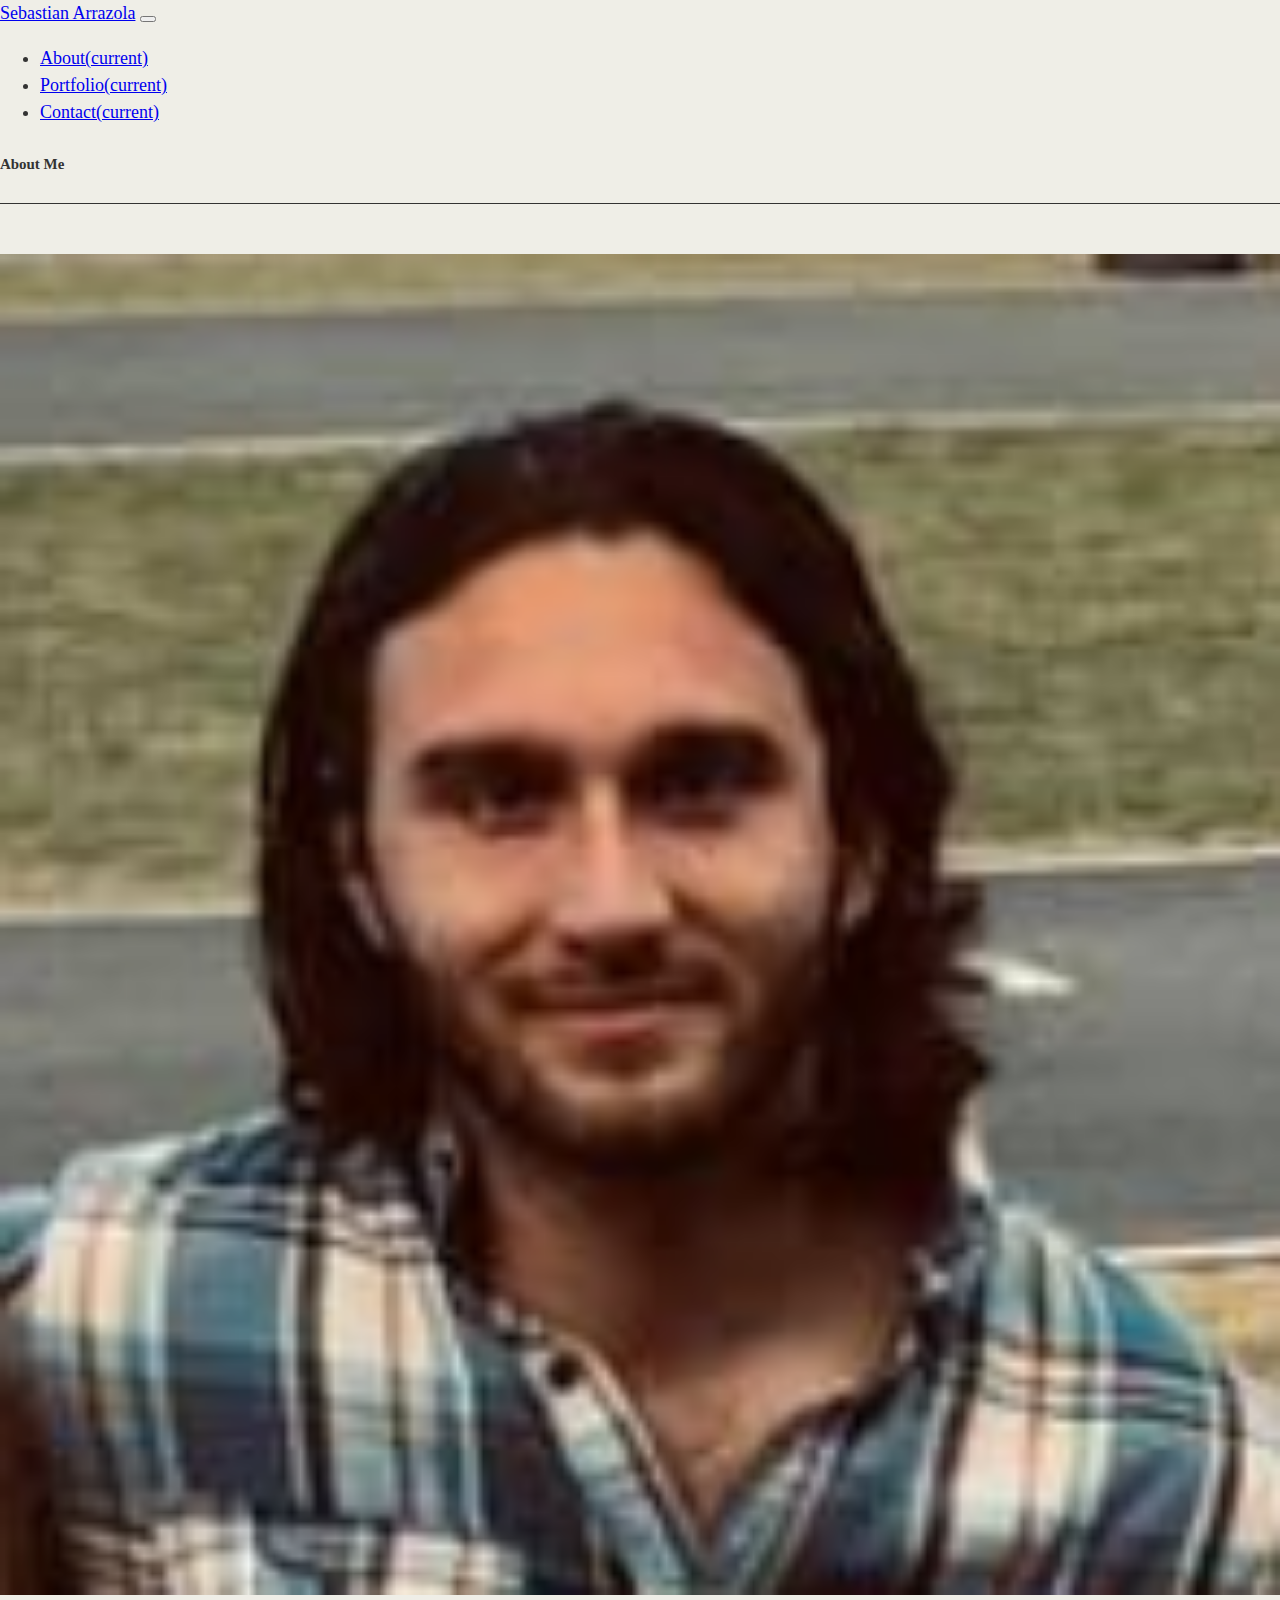
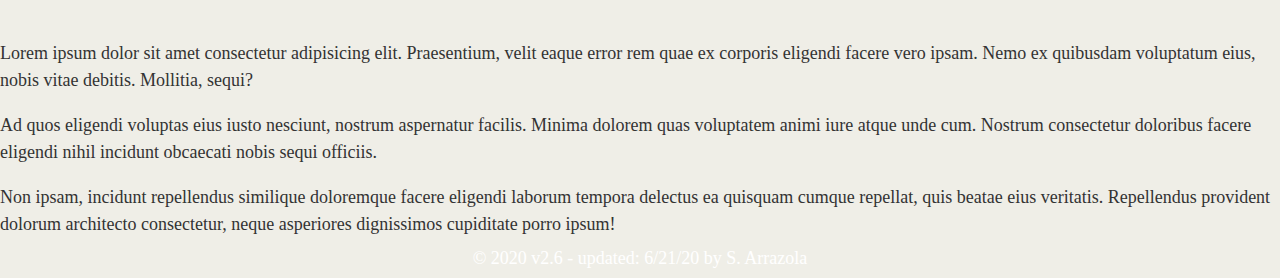
==== index.html @ bc714c0e "Added relative link to the for my pictue in the about section (index.html line 94) aboutRemoved img " ====
<!DOCTYPE html>

<!-- index.html set to US style of english -->
<html lang="en-us">

  <head>

    <!-- UTF-8 character encoding selected for idex.HTML -->
    <meta charset="UTF-8">
    
    <!-- page title -->
    <title>About</title>

    <!-- bootstrap CSS -->
    <link
      rel="stylesheet"
      href="https://stackpath.bootstrapcdn.com/bootstrap/4.5.0/css/bootstrap.min.css"
      integrity="sha384-9aIt2nRpC12Uk9gS9baDl411NQApFmC26EwAOH8WgZl5MYYxFfc+NcPb1dKGj7Sk"
      crossorigin="anonymous"
    />

    <!-- alt styles CSS -->
    <link
      rel="stylesheet"
      type="text/css"
      href="assets/style.css"
    />

  </head>

  <body>
    
    <!-- NavBar (modified - copied and pasted from https://getbootstrap.com/docs/4.5/components/navbar/ -->
    <nav class="navbar navbar-expand-lg navbar-dark bg-dark sticky-top">

      <!-- Nav Bar Brand/Logo (Added back in) -->
      <a class="navbar-brand" href="#">Sebastian Arrazola</a>

      <!-- Nav Menu Button -->
      <button

        class="navbar-toggler"
        data-toggle="collapse"
        data-target="#navbarSupportedContent"
        aria-controls="navbarSupportedContent"
        aria-expanded="false"
        aria-label="Toggle navigation">

        <span class="navbar-toggler-icon"></span>

      </button>

      <!-- Nav Menu Links -->
      <div class="collapse navbar-collapse" id="navbarSupportedContent">

        <ul class="navbar-nav ml-auto">

          <li class="nav-item active">
            <a class="nav-link" href="index.html">About<span class="sr-only">(current)</span></a>
          </li>

          <li class="nav-item">
            <a class="nav-link" href="assets/portfolio.html">Portfolio<span class="sr-only">(current)</span></a>
          </li>

          <li class="nav-item">
            <a class="nav-link" href="assets/contact.html">Contact<span class="sr-only">(current)</span></a>
          </li>

        </ul>

      </div>

    </nav>

    <main role="main">
      
      <!--Card taking up 12 Columns -->
      <div class="container my-container">
        
        <div class="col-md-12">
      
          <div class="card mt-2">

            <div class="card-body">

              <h5 class="card-title">About Me</h5>

              <!-- line divider between heading and image -->
              <div class="line"><div>
              
              <!-- Float left on viewports sized MD (medium) or wider -->
              <div class="float-md-left">
                
                <img class="TextWrap" src="assets/images/SeaBa55_Headshot.PNG" alt="Picture of me">
            
              </div><br>  

              <p class="card-text"></p>
                <p>Lorem ipsum dolor sit amet consectetur adipisicing elit. Praesentium, velit eaque error rem quae ex corporis eligendi facere vero ipsam. Nemo ex quibusdam voluptatum eius, nobis vitae debitis. Mollitia, sequi?</p>
                <p>Ad quos eligendi voluptas eius iusto nesciunt, nostrum aspernatur facilis. Minima dolorem quas voluptatem animi iure atque unde cum. Nostrum consectetur doloribus facere eligendi nihil incidunt obcaecati nobis sequi officiis.</p>
                <p>Non ipsam, incidunt repellendus similique doloremque facere eligendi laborum tempora delectus ea quisquam cumque repellat, quis beatae eius veritatis. Repellendus provident dolorum architecto consectetur, neque asperiores dignissimos cupiditate porro ipsum!</p>
              </p>

            </div>

          </div>

        </div>
        
      </div>

    </main>

    <!-- Sticky Footer (modified - copied and pasted from https://getbootstrap.com/docs/4.5/examples/sticky-footer-navbar/ -->
    <footer class="footer mt-auto bg-dark">
      <div class="container">   
        <span class="text-muted">© 2020 v2.6 - updated: 6/21/20 by S. Arrazola</span>
      </div>
    </footer>

    <!-- jQuery CDN -->
    <script src="https://ajax.googleapis.com/ajax/libs/jquery/1.11.3/jquery.min.js"></script>

    <!-- Bootstrap JavaScript CDN -->
    <script src="https://maxcdn.bootstrapcdn.com/bootstrap/4.0.0/js/bootstrap.min.js"></script>

  </body>

</html>
---- assets/style.css ----
html {
  position: relative;
  min-height: 100%;
}

body {
  padding: 0;
  margin: 0;
  font-family: Georgia, "Times New Roman", Times, serif;
  font-size: 18px;
  line-height: 150%;
  color: #333;
  background: #efeee7;
  /* Height at which footer collapses */
  margin-bottom: 40px;
}
  
.line {
  border-top: 1px solid;
}

/* Center Image max width when below md sizes*/
.TextWrap{
  display: block;
  margin-left: auto;
  margin-right: auto;
  width: 100%;
  padding-top: 50px;
  padding-right: 15px;
}
 
/* Sticky footer properties */
.footer {
  position: absolute;
  left: 0;
  bottom: 0;
  width: 100%;

  /* Set the fixed height of the footer here */
  height: 40px;

  /* Vertically center the text there */
  line-height: 40px; 

  /* Text color not active since it is muted */
  color: white;
  text-align: center;
}
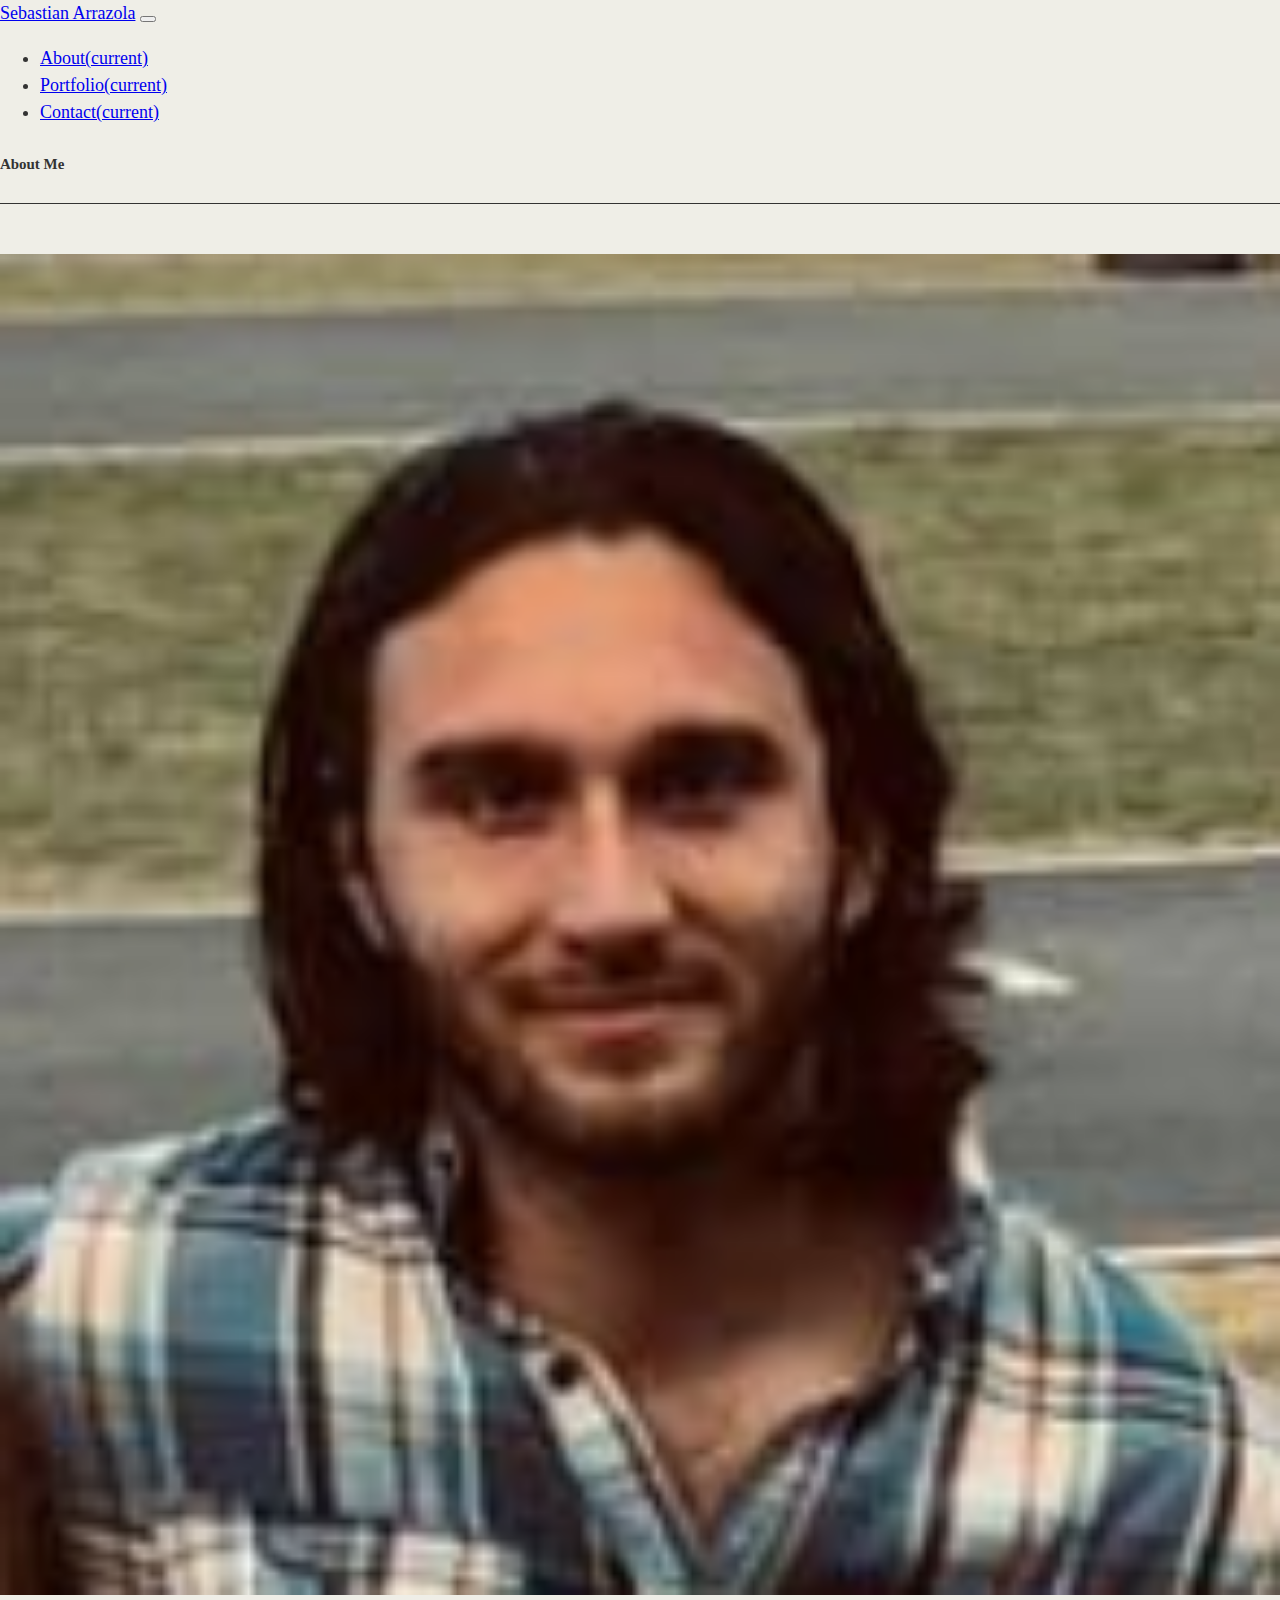
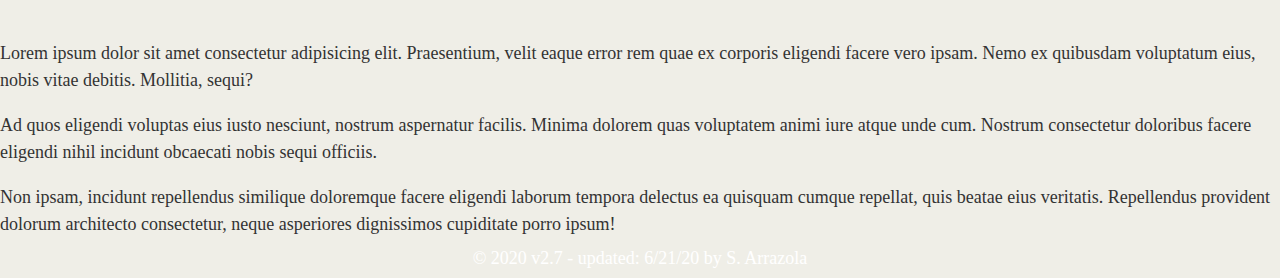
==== commit 5e666dd4: "Added line divider between heading and image withing the card in the main element (contact.html line" ====
--- a/index.html
+++ b/index.html
@@ -74,7 +74,7 @@
     </nav>
 
     <main role="main">
-      
+
       <!--Card taking up 12 Columns -->
       <div class="container my-container">
         
@@ -115,7 +115,7 @@
     <!-- Sticky Footer (modified - copied and pasted from https://getbootstrap.com/docs/4.5/examples/sticky-footer-navbar/ -->
     <footer class="footer mt-auto bg-dark">
       <div class="container">   
-        <span class="text-muted">© 2020 v2.6 - updated: 6/21/20 by S. Arrazola</span>
+        <span class="text-muted">© 2020 v2.7 - updated: 6/21/20 by S. Arrazola</span>
       </div>
     </footer>
 
--- a/assets/style.css
+++ b/assets/style.css
@@ -14,9 +14,13 @@
   /* Height at which footer collapses */
   margin-bottom: 40px;
 }
-  
+ 
 .line {
   border-top: 1px solid;
+}
+
+.form-group{
+  padding-top: 20px;
 }
 
 /* Center Image max width when below md sizes*/
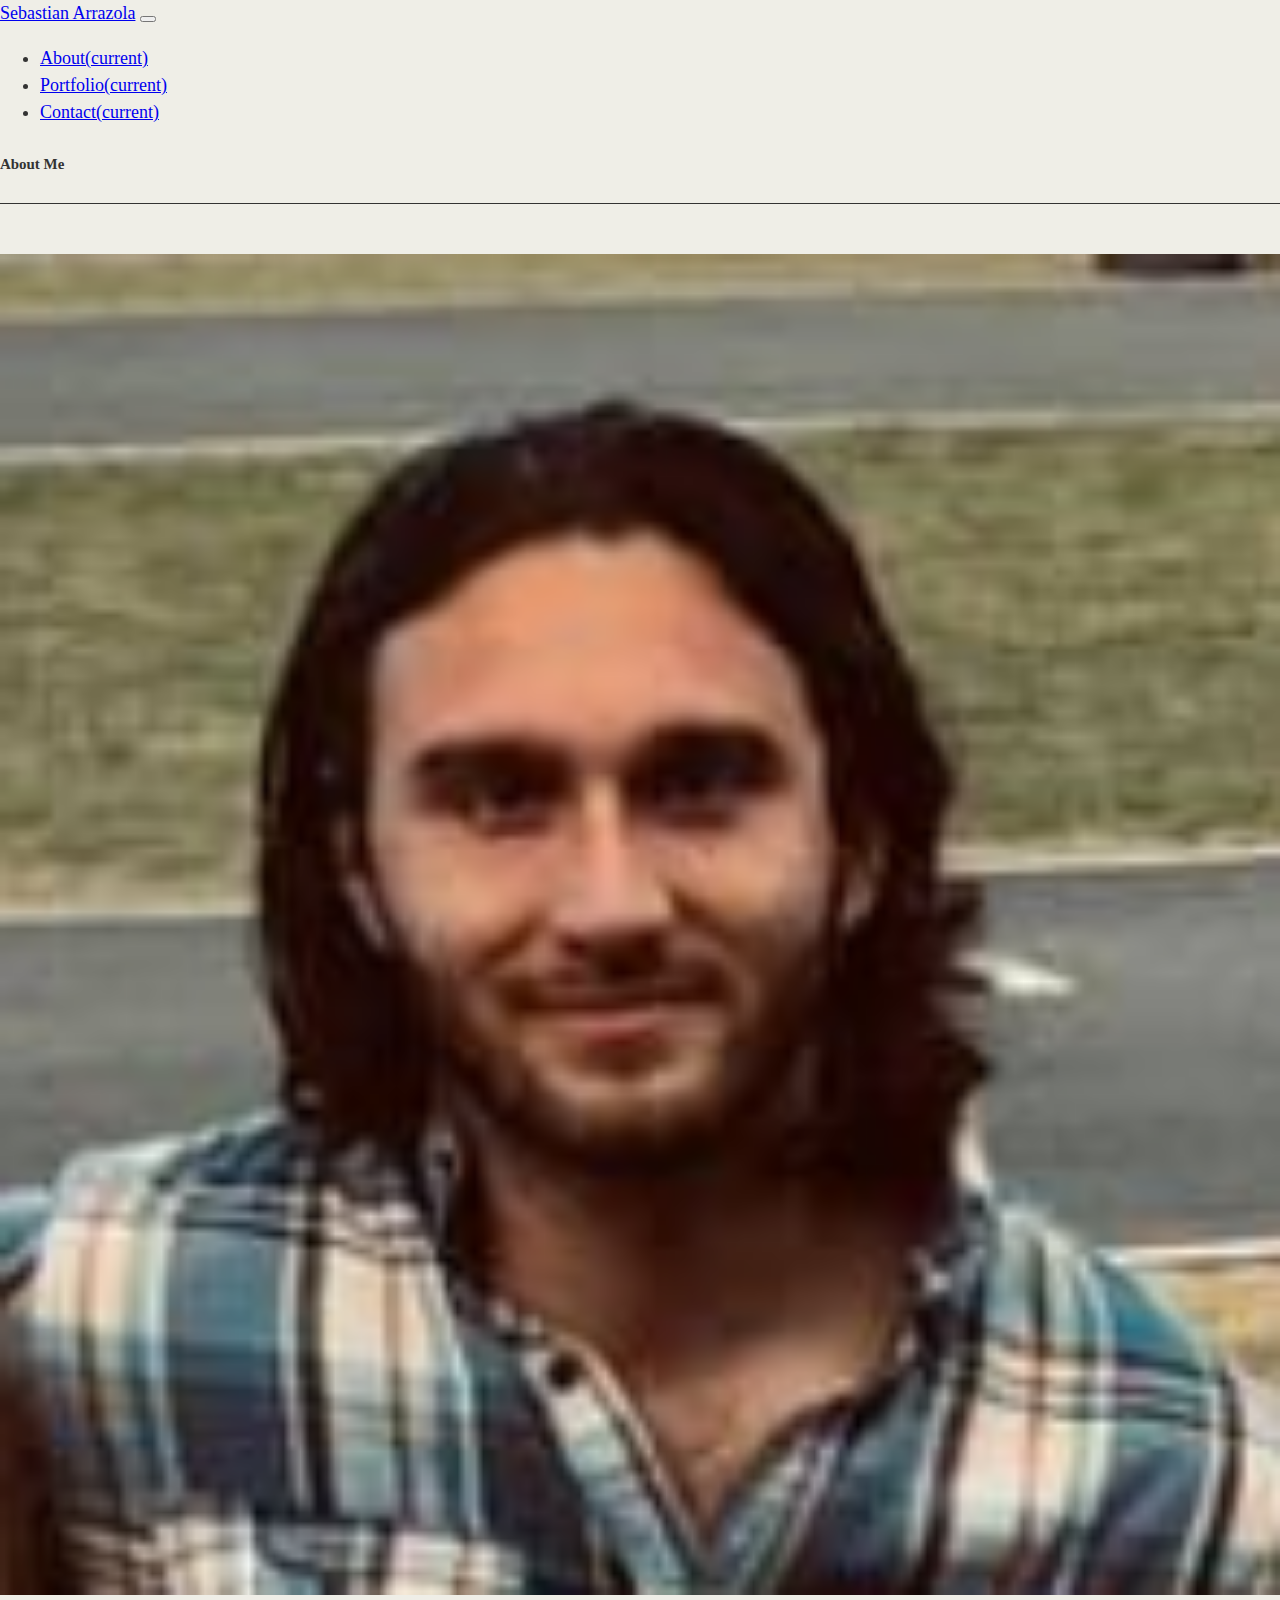
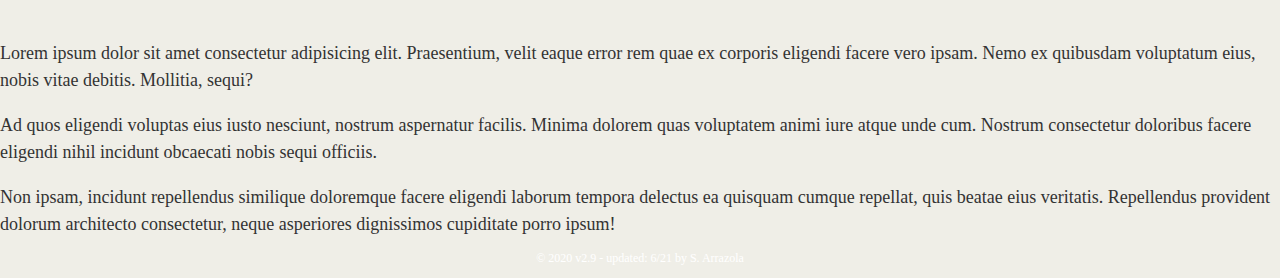
==== commit efb06b96: "Added a font size to the footer as it was overflowing (index.html portfolio.html contact.html lins 1" ====
--- a/index.html
+++ b/index.html
@@ -7,6 +7,7 @@
 
     <!-- UTF-8 character encoding selected for idex.HTML -->
     <meta charset="UTF-8">
+    <meta name="viewport" content="width=device-width, initial-scale=1, shrink-to-fit=no">
     
     <!-- page title -->
     <title>About</title>
@@ -115,7 +116,7 @@
     <!-- Sticky Footer (modified - copied and pasted from https://getbootstrap.com/docs/4.5/examples/sticky-footer-navbar/ -->
     <footer class="footer mt-auto bg-dark">
       <div class="container">   
-        <span class="text-muted">© 2020 v2.7 - updated: 6/21/20 by S. Arrazola</span>
+        <span class="my-foot-text">© 2020 v2.9 - updated: 6/21 by S. Arrazola</span>
       </div>
     </footer>
 
--- a/assets/style.css
+++ b/assets/style.css
@@ -49,4 +49,8 @@
   /* Text color not active since it is muted */
   color: white;
   text-align: center;
-}+  font-size: 12px;
+}
+/* .my-foot-text{
+  font-size: 10px;;
+} */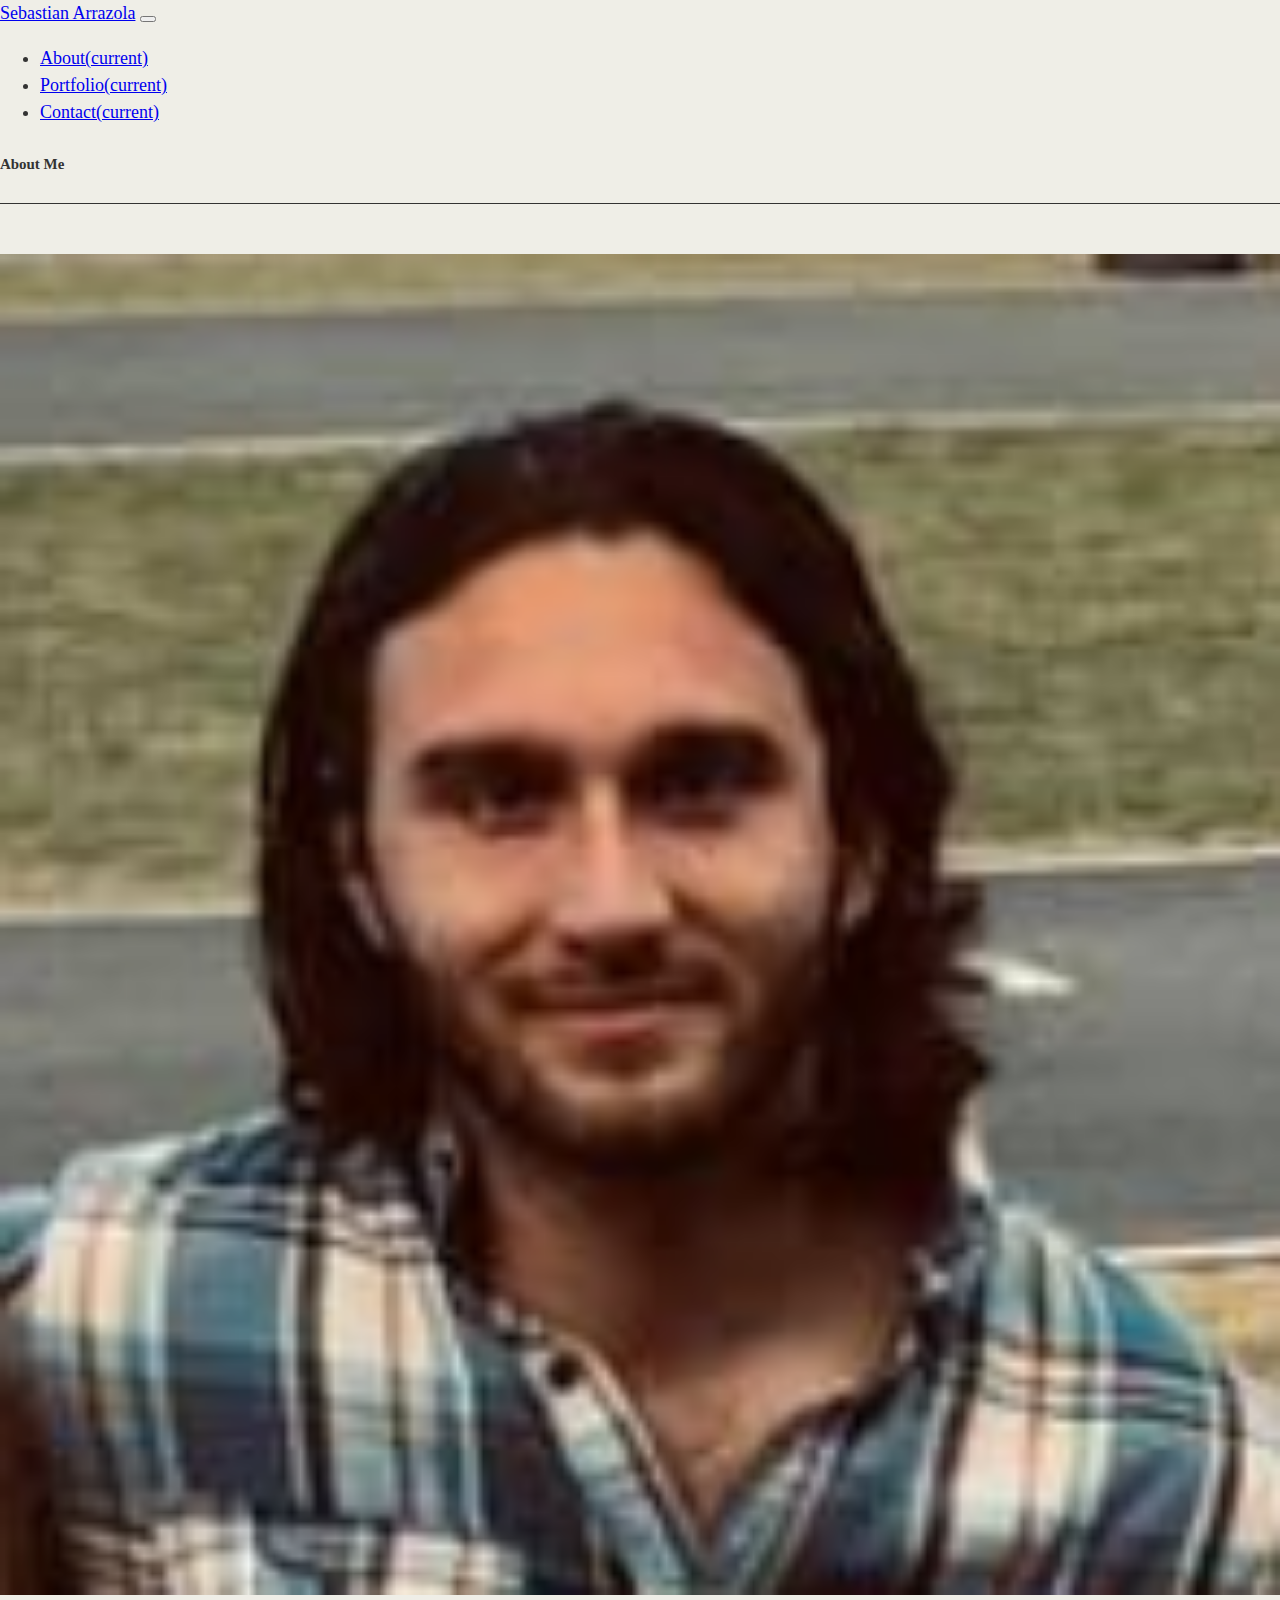
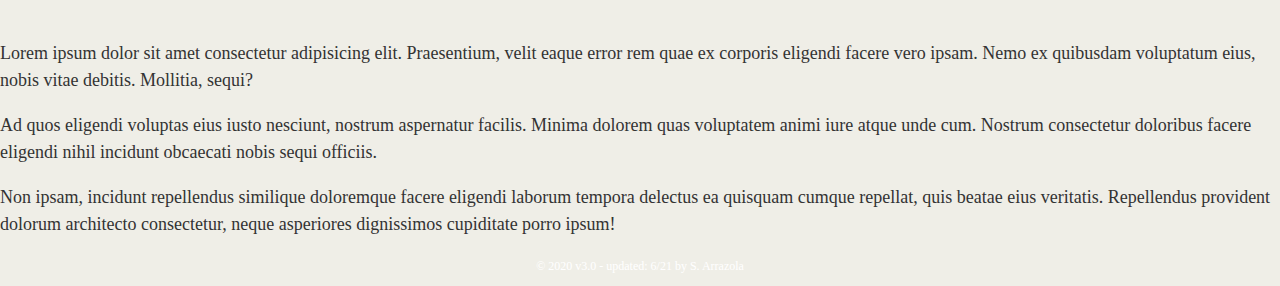
==== commit 4f6f5256: "Added 8px space between footer and cards on all three pages (style.css line 17); Added unique class " ====
--- a/index.html
+++ b/index.html
@@ -116,7 +116,7 @@
     <!-- Sticky Footer (modified - copied and pasted from https://getbootstrap.com/docs/4.5/examples/sticky-footer-navbar/ -->
     <footer class="footer mt-auto bg-dark">
       <div class="container">   
-        <span class="my-foot-text">© 2020 v2.9 - updated: 6/21 by S. Arrazola</span>
+        <span class="my-foot-text">© 2020 v3.0 - updated: 6/21 by S. Arrazola</span>
       </div>
     </footer>
 
--- a/assets/style.css
+++ b/assets/style.css
@@ -2,6 +2,7 @@
   position: relative;
   min-height: 100%;
 }
+
 
 body {
   padding: 0;
@@ -11,17 +12,26 @@
   line-height: 150%;
   color: #333;
   background: #efeee7;
-  /* Height at which footer collapses */
-  margin-bottom: 40px;
+
+  /* Height at which footer collapses; 40px + 8px space between card and footer*/
+  margin-bottom: 48px;
 }
  
+
 .line {
   border-top: 1px solid;
 }
 
+
 .form-group{
   padding-top: 20px;
 }
+
+
+.form-group-2{
+  padding-bottom: 20px;
+}
+
 
 /* Center Image max width when below md sizes*/
 .TextWrap{
@@ -32,7 +42,8 @@
   padding-top: 50px;
   padding-right: 15px;
 }
- 
+
+
 /* Sticky footer properties */
 .footer {
   position: absolute;
@@ -50,7 +61,4 @@
   color: white;
   text-align: center;
   font-size: 12px;
-}
-/* .my-foot-text{
-  font-size: 10px;;
-} */+}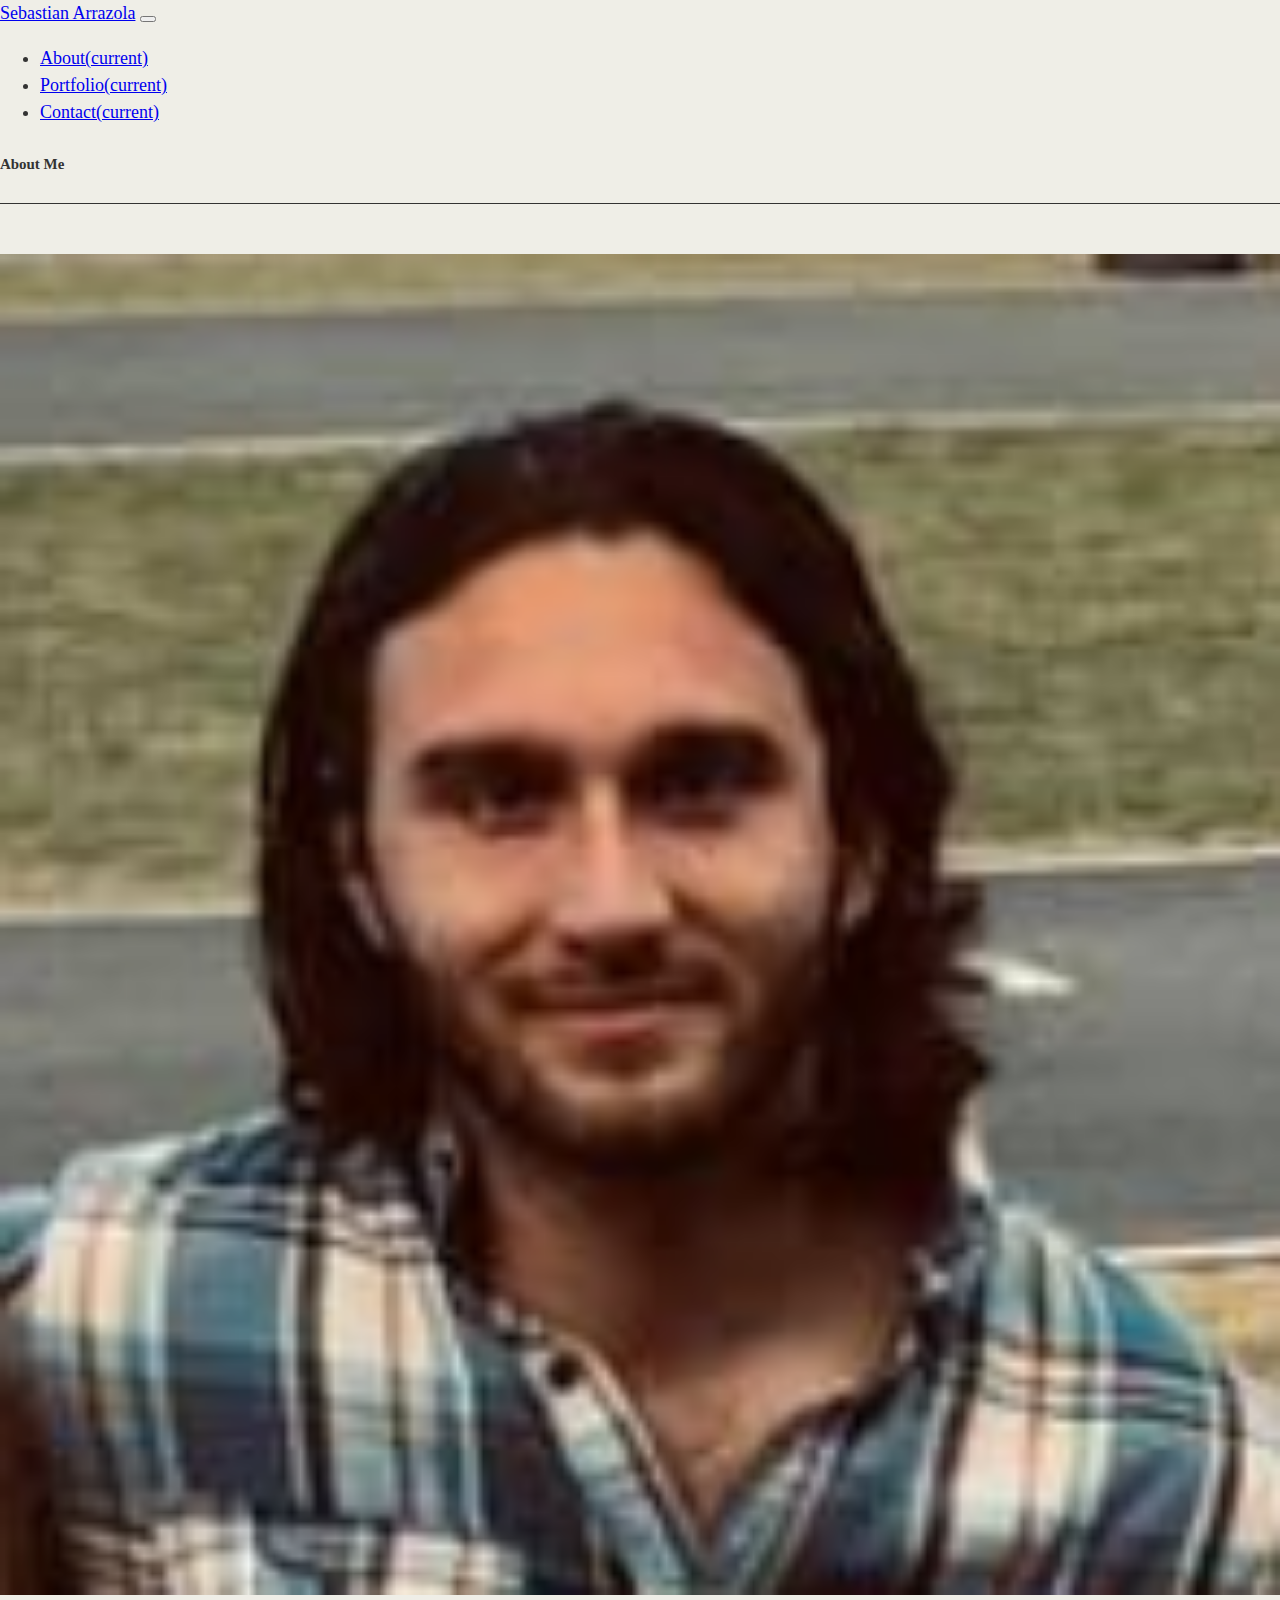
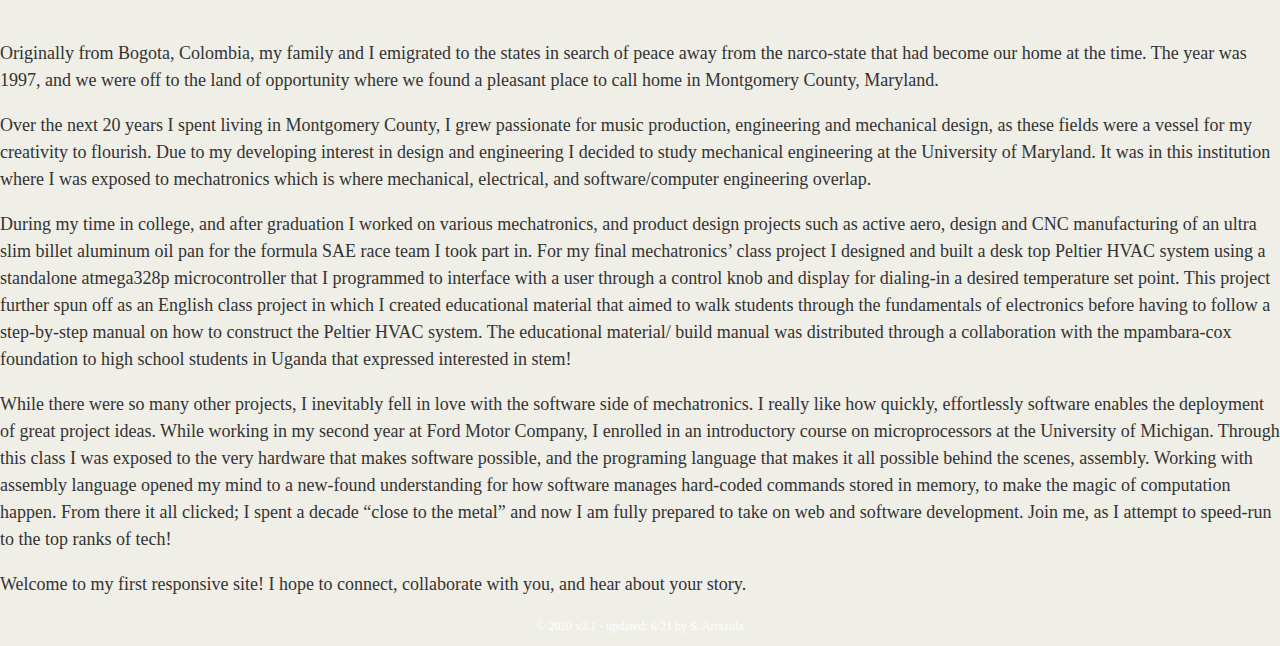
==== commit 65f07292: "Added class row-1 to the first row of cards (portfolio.html line 92); Added class selector row-1 and" ====
--- a/index.html
+++ b/index.html
@@ -98,9 +98,11 @@
               </div><br>  
 
               <p class="card-text"></p>
-                <p>Lorem ipsum dolor sit amet consectetur adipisicing elit. Praesentium, velit eaque error rem quae ex corporis eligendi facere vero ipsam. Nemo ex quibusdam voluptatum eius, nobis vitae debitis. Mollitia, sequi?</p>
-                <p>Ad quos eligendi voluptas eius iusto nesciunt, nostrum aspernatur facilis. Minima dolorem quas voluptatem animi iure atque unde cum. Nostrum consectetur doloribus facere eligendi nihil incidunt obcaecati nobis sequi officiis.</p>
-                <p>Non ipsam, incidunt repellendus similique doloremque facere eligendi laborum tempora delectus ea quisquam cumque repellat, quis beatae eius veritatis. Repellendus provident dolorum architecto consectetur, neque asperiores dignissimos cupiditate porro ipsum!</p>
+                <p>Originally from Bogota, Colombia, my family and I emigrated to the states in search of peace away from the narco-state that had become our home at the time. The year was 1997, and we were off to the land of opportunity where we found a pleasant place to call home in Montgomery County, Maryland.</p>
+                <p>Over the next 20 years I spent living in Montgomery County, I grew passionate for music production, engineering and mechanical design, as these fields were a vessel for my creativity to flourish. Due to my developing interest in design and engineering I decided to study mechanical engineering at the University of Maryland. It was in this institution where I was exposed to mechatronics which is where mechanical, electrical, and software/computer engineering overlap.</p>
+                <p>During my time in college, and after graduation I worked on various mechatronics, and product design projects such as active aero, design and CNC manufacturing of an ultra slim billet aluminum oil pan for the formula SAE race team I took part in. For my final mechatronics’ class project I designed and built a desk top Peltier HVAC system using a standalone atmega328p microcontroller that I programmed to interface with a user through a control knob and display for dialing-in a desired temperature set point. This project further spun off as an English class project in which I created educational material that aimed to walk students through the fundamentals of electronics  before having to follow a step-by-step manual on how to construct the Peltier HVAC system. The educational material/ build manual was distributed through a collaboration with the mpambara-cox foundation to high school students in Uganda that expressed interested in stem!</p>
+                <p>While there were so many other projects, I inevitably fell in love with the software side of mechatronics. I really like how quickly, effortlessly software enables the deployment of great project ideas. While working in my second year at Ford Motor Company, I enrolled in an introductory course on microprocessors at the University of Michigan. Through this class I was exposed to the very hardware that makes software possible, and the programing language that makes it all possible behind the scenes, assembly. Working with assembly language opened my mind to a new-found understanding for how software manages hard-coded commands stored in memory, to make the magic of computation happen. From there it all clicked; I spent a decade “close to the metal” and now I am fully prepared to take on web and software development. Join me, as I attempt to speed-run to the top ranks of tech!</p>
+                <p>Welcome to my first responsive site! I hope to connect, collaborate with you, and hear about your story.</p>
               </p>
 
             </div>
@@ -116,7 +118,7 @@
     <!-- Sticky Footer (modified - copied and pasted from https://getbootstrap.com/docs/4.5/examples/sticky-footer-navbar/ -->
     <footer class="footer mt-auto bg-dark">
       <div class="container">   
-        <span class="my-foot-text">© 2020 v3.0 - updated: 6/21 by S. Arrazola</span>
+        <span class="my-foot-text">© 2020 v3.1 - updated: 6/21 by S. Arrazola</span>
       </div>
     </footer>
 
--- a/assets/style.css
+++ b/assets/style.css
@@ -22,6 +22,9 @@
   border-top: 1px solid;
 }
 
+.row-1{
+  margin-top: 12px;
+}
 
 .form-group{
   padding-top: 20px;
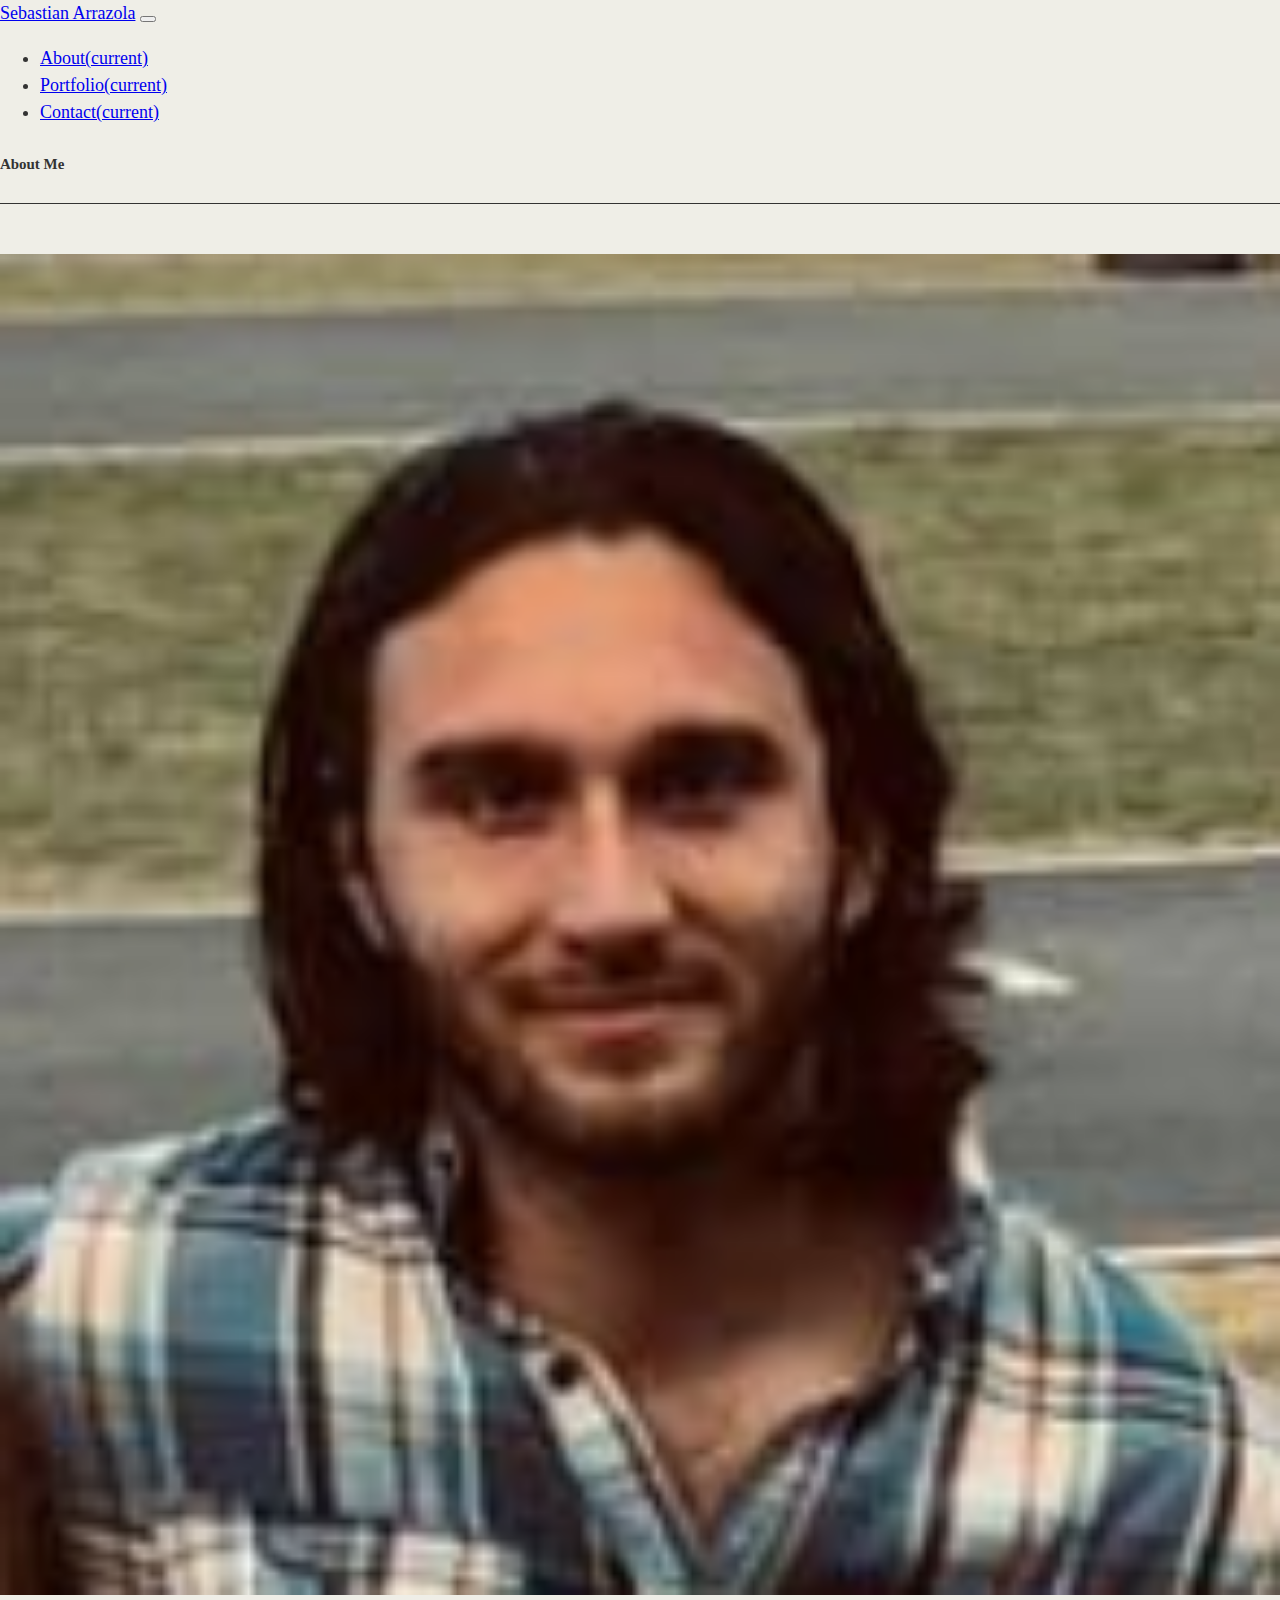
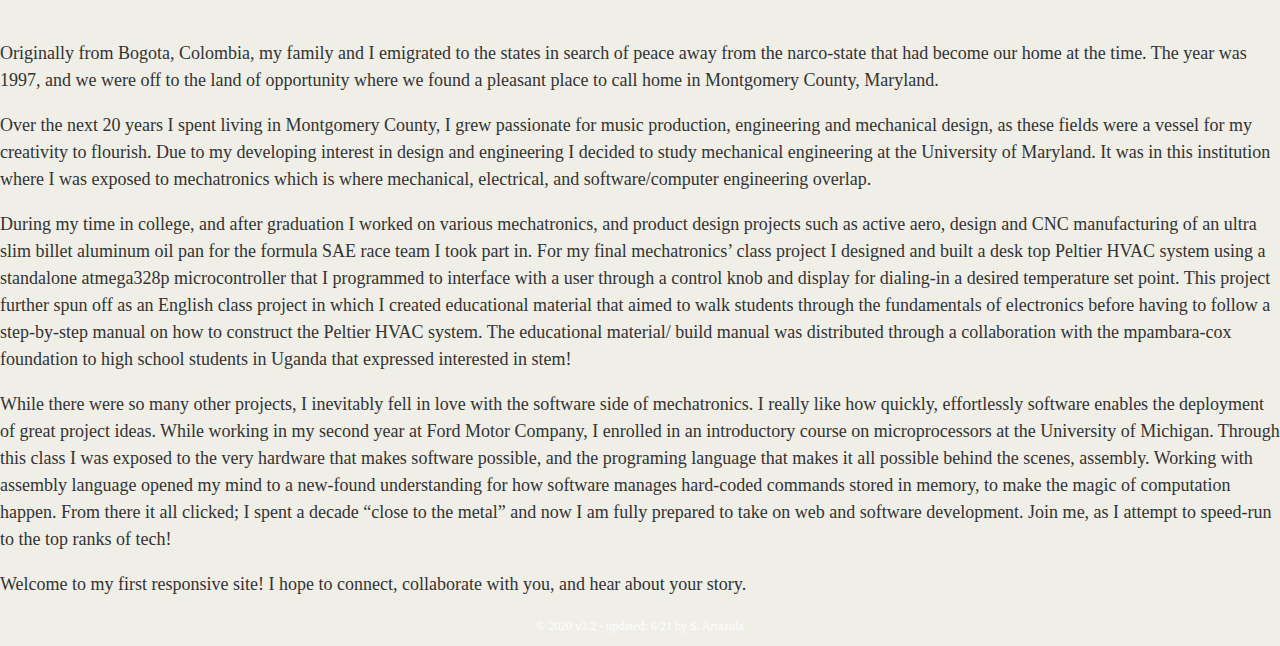
==== commit 2fc4049b: "Added personal text to the about me section (occured prev commit)(index.html lines 101-105); Added i" ====
--- a/index.html
+++ b/index.html
@@ -93,7 +93,7 @@
               <!-- Float left on viewports sized MD (medium) or wider -->
               <div class="float-md-left">
                 
-                <img class="TextWrap" src="assets/images/SeaBa55_Headshot.PNG" alt="Picture of me">
+                <img class="TextWrap" src="assets/images/SeaBa55_Headshot.PNG" alt="Picture of Sebastian Arrazola">
             
               </div><br>  
 
@@ -118,7 +118,7 @@
     <!-- Sticky Footer (modified - copied and pasted from https://getbootstrap.com/docs/4.5/examples/sticky-footer-navbar/ -->
     <footer class="footer mt-auto bg-dark">
       <div class="container">   
-        <span class="my-foot-text">© 2020 v3.1 - updated: 6/21 by S. Arrazola</span>
+        <span class="my-foot-text">© 2020 v3.2 - updated: 6/21 by S. Arrazola</span>
       </div>
     </footer>
 
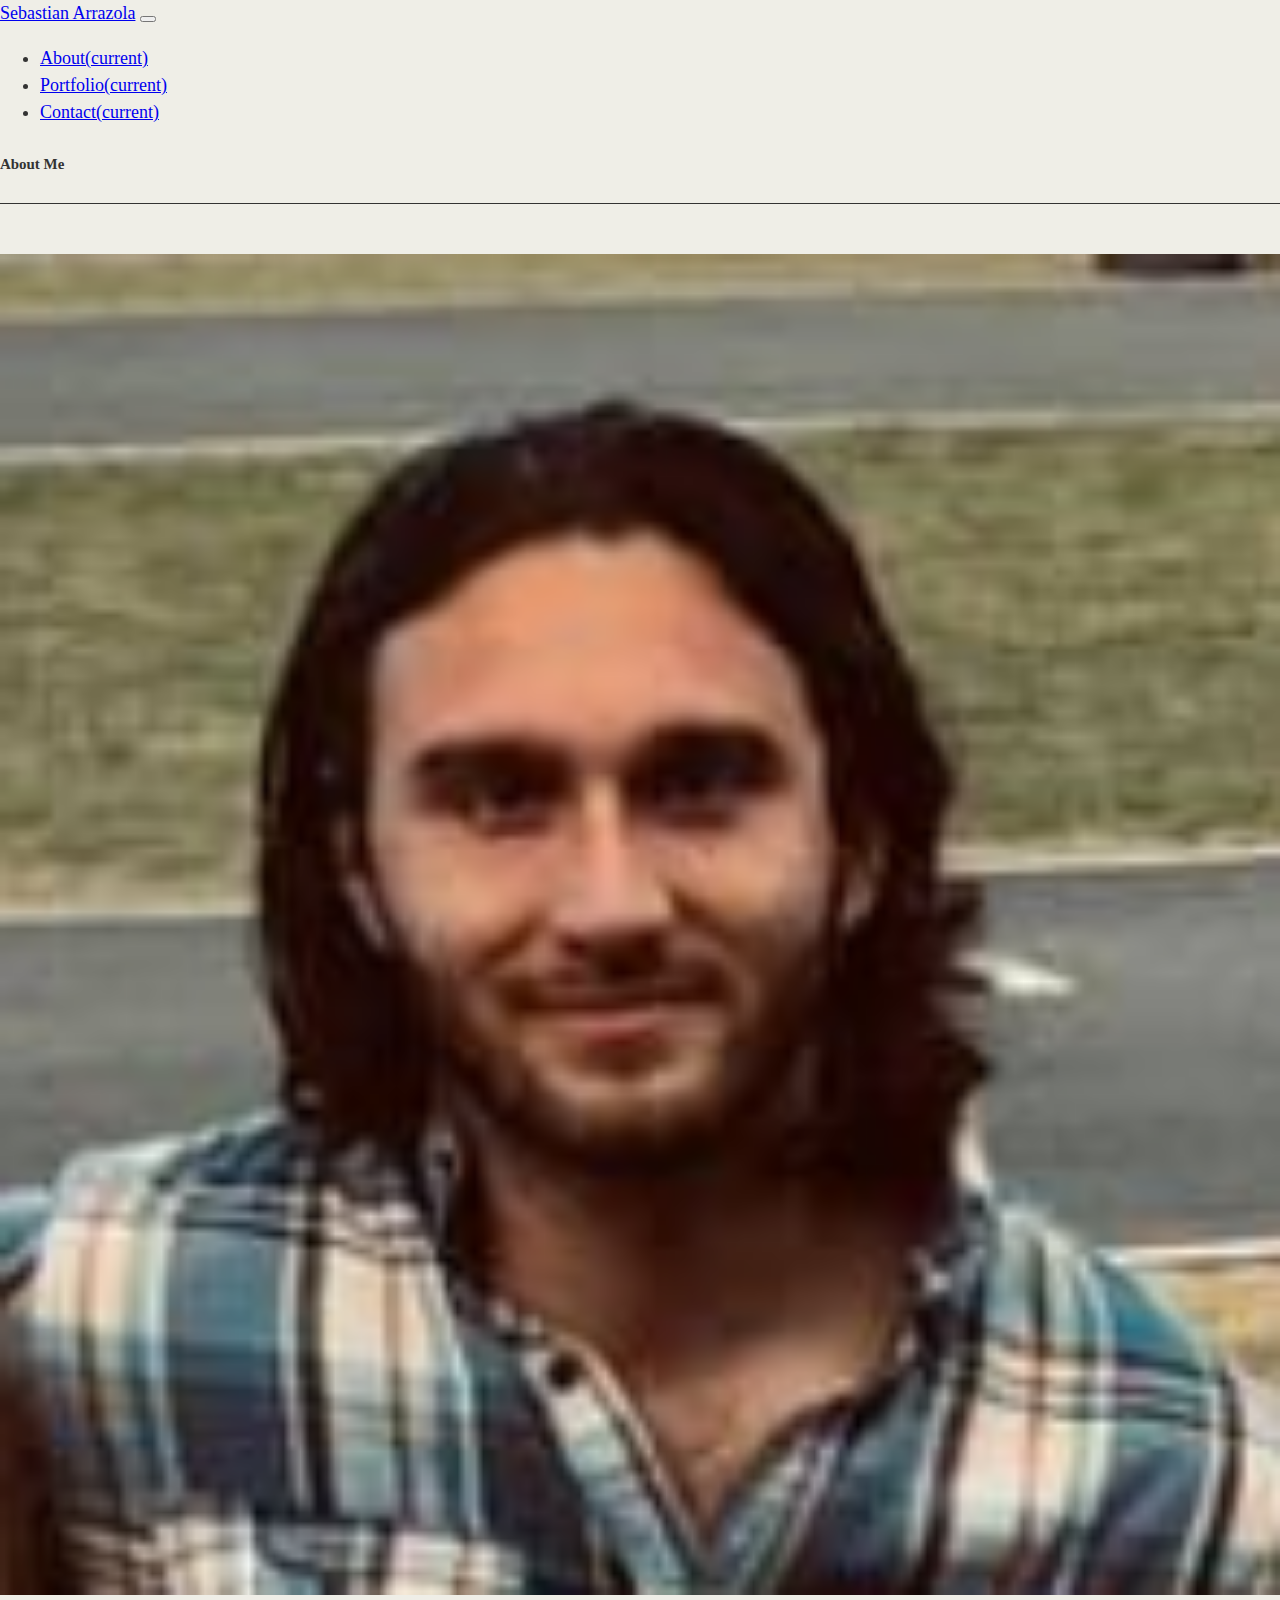
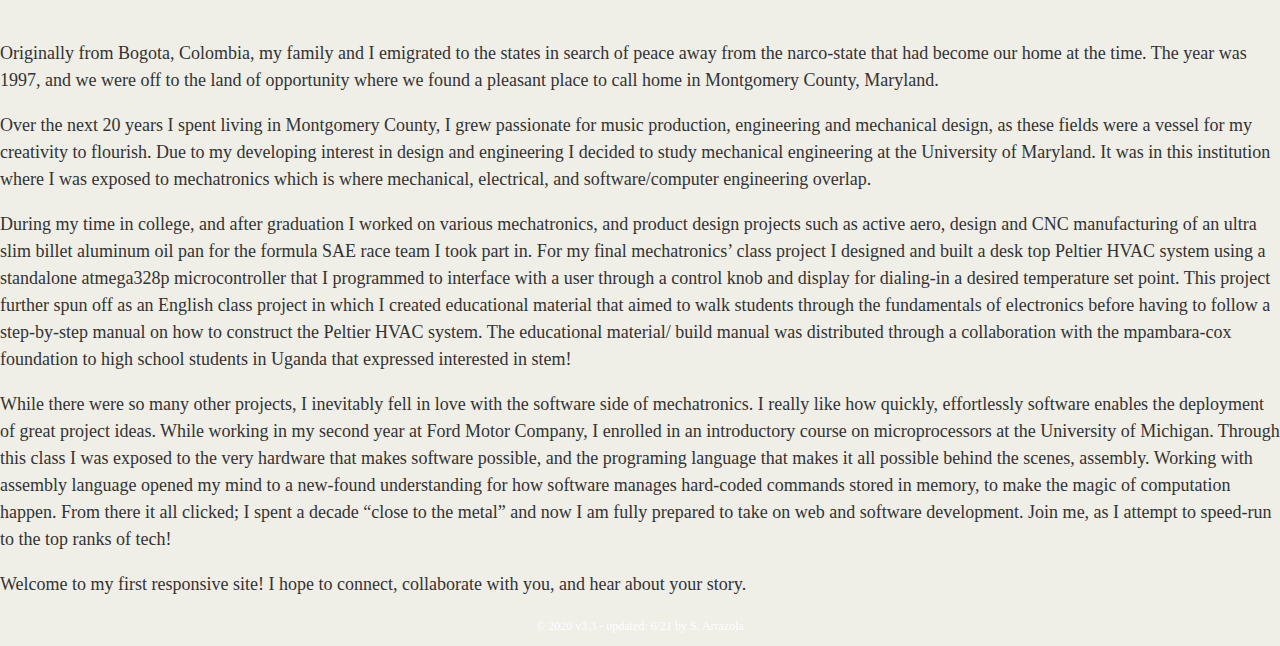
==== commit 0d336ca6: "Added class cardHeight to to all cards in the portfolio page for card height control (portfolio.html" ====
--- a/index.html
+++ b/index.html
@@ -118,7 +118,7 @@
     <!-- Sticky Footer (modified - copied and pasted from https://getbootstrap.com/docs/4.5/examples/sticky-footer-navbar/ -->
     <footer class="footer mt-auto bg-dark">
       <div class="container">   
-        <span class="my-foot-text">© 2020 v3.2 - updated: 6/21 by S. Arrazola</span>
+        <span class="my-foot-text">© 2020 v3.3 - updated: 6/21 by S. Arrazola</span>
       </div>
     </footer>
 
--- a/assets/style.css
+++ b/assets/style.css
@@ -22,9 +22,26 @@
   border-top: 1px solid;
 }
 
+
 .row-1{
   margin-top: 12px;
 }
+
+
+.Project{
+  width: 130px; 
+  height: 110px;
+  
+  /* Center Image*/
+  display: block;
+  margin-left: auto;
+  margin-right: auto;
+}
+  
+.cardHeight{
+  height: 200px;
+}
+
 
 .form-group{
   padding-top: 20px;
